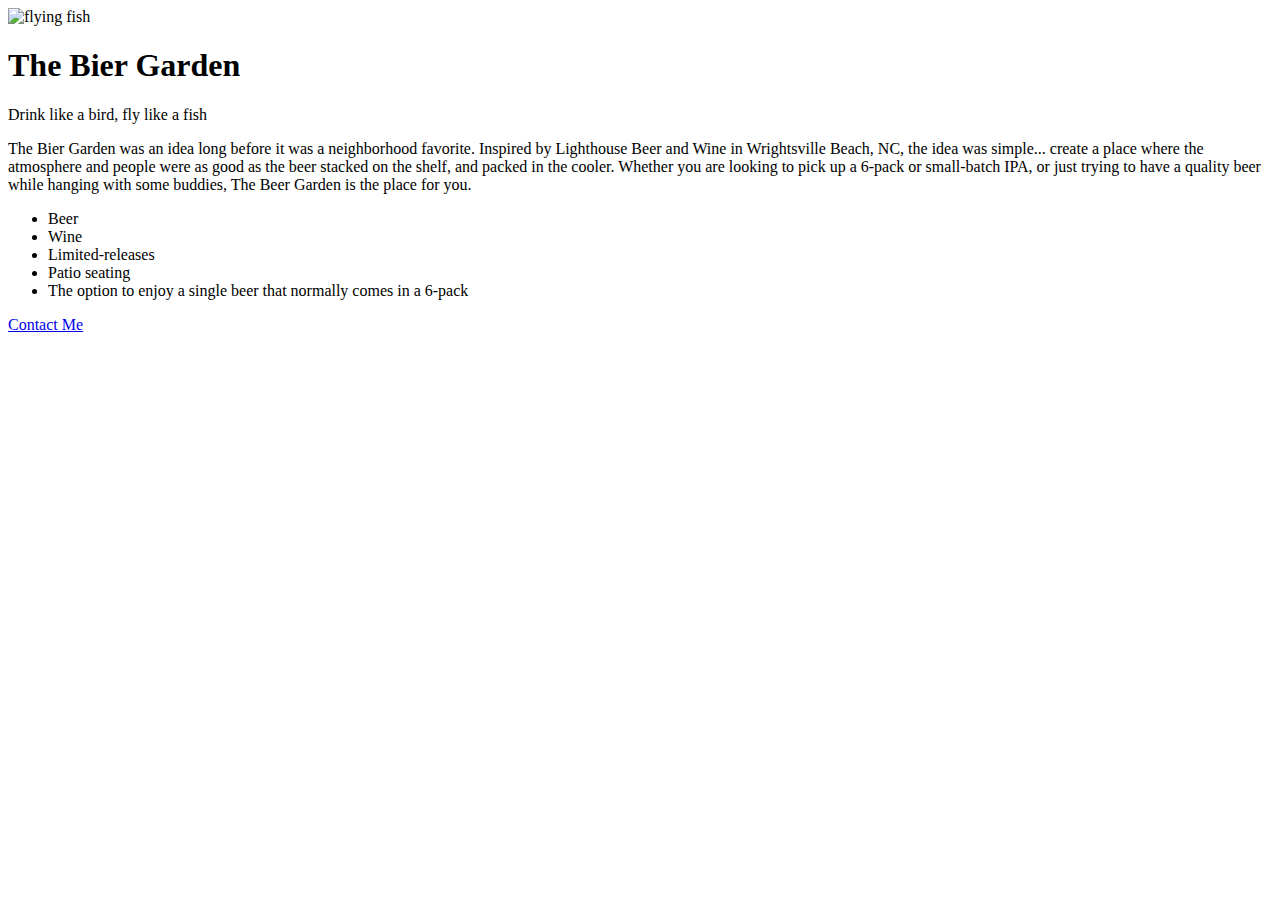
==== unit_3/index.html @ 6e6e699c "Unit 3" ====
<!DOCTYPE html>
<html>
<head>
	<title>The Bier Garden</title>
	<link rel="stylesheet" type="text/css" href="css/style1.css">
</head>
<body>
<img src="/users/matt/desktop/pso3950.github.io/unit_3/flying_fish.jpg" alt="flying fish">
<h1>The Bier Garden</h1> 
<p id="slogan">Drink like a bird, fly like a fish </p>
<p>The Bier Garden was an idea long before it was a neighborhood favorite. Inspired by Lighthouse Beer and Wine in Wrightsville Beach, NC, the idea was simple... create a place where the atmosphere and people were as good as the beer stacked on the shelf, and packed in the cooler. Whether you are looking to pick up a 6-pack or small-batch IPA, or just trying to have a quality beer while hanging with some buddies, The Beer Garden is the place for you.</p>
<ul>
	<li>Beer</li>
	<li>Wine</li>
	<li>Limited-releases</li>
	<li>Patio seating</li>
	<li>The option to enjoy a single beer that normally comes in a 6-pack</li>
</ul>
<a href="mailto:pso3950@gmail.com">Contact Me</a>
</body>
</html>
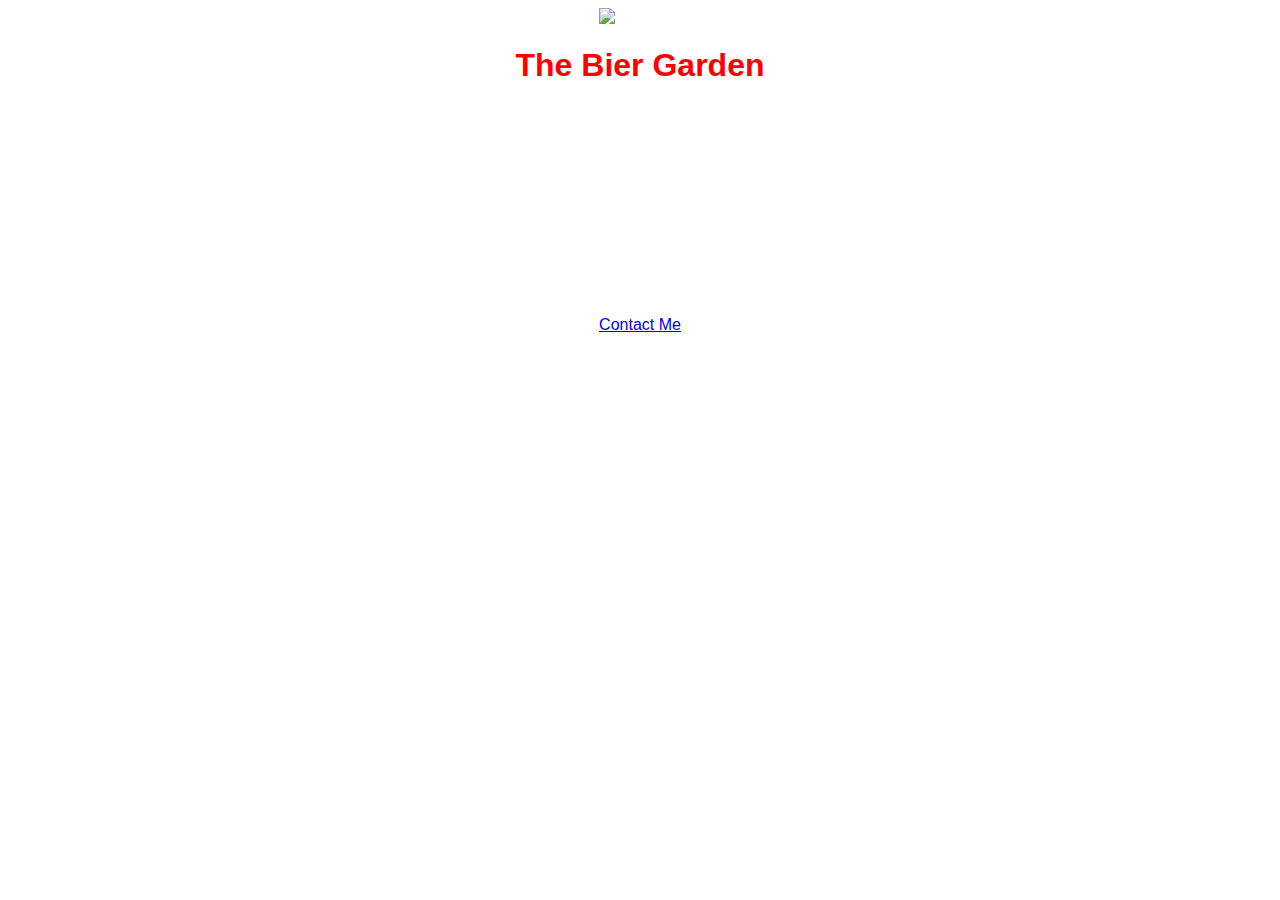
==== commit 82eb9bff: "update" ====
--- a/unit_3/index.html
+++ b/unit_3/index.html
@@ -2,7 +2,7 @@
 <html>
 <head>
 	<title>The Bier Garden</title>
-	<link rel="stylesheet" type="text/css" href="css/style1.css">
+	<link rel="stylesheet" type="text/css" href="css/style.css">
 </head>
 <body>
 <img src="/users/matt/desktop/pso3950.github.io/unit_3/flying_fish.jpg" alt="flying fish">
--- a/unit_3/css/style.css
+++ b/unit_3/css/style.css
@@ -0,0 +1,13 @@
+body {
+	text-align: center;
+	background: url(https://imgur.com/gallery/EeNlUoY);
+	background-size: cover;
+	color: #fff;
+	font-family: Helvetica;
+}
+h1 {
+	color:#F00;
+}
+#slogan {
+	font-style: italic;
+}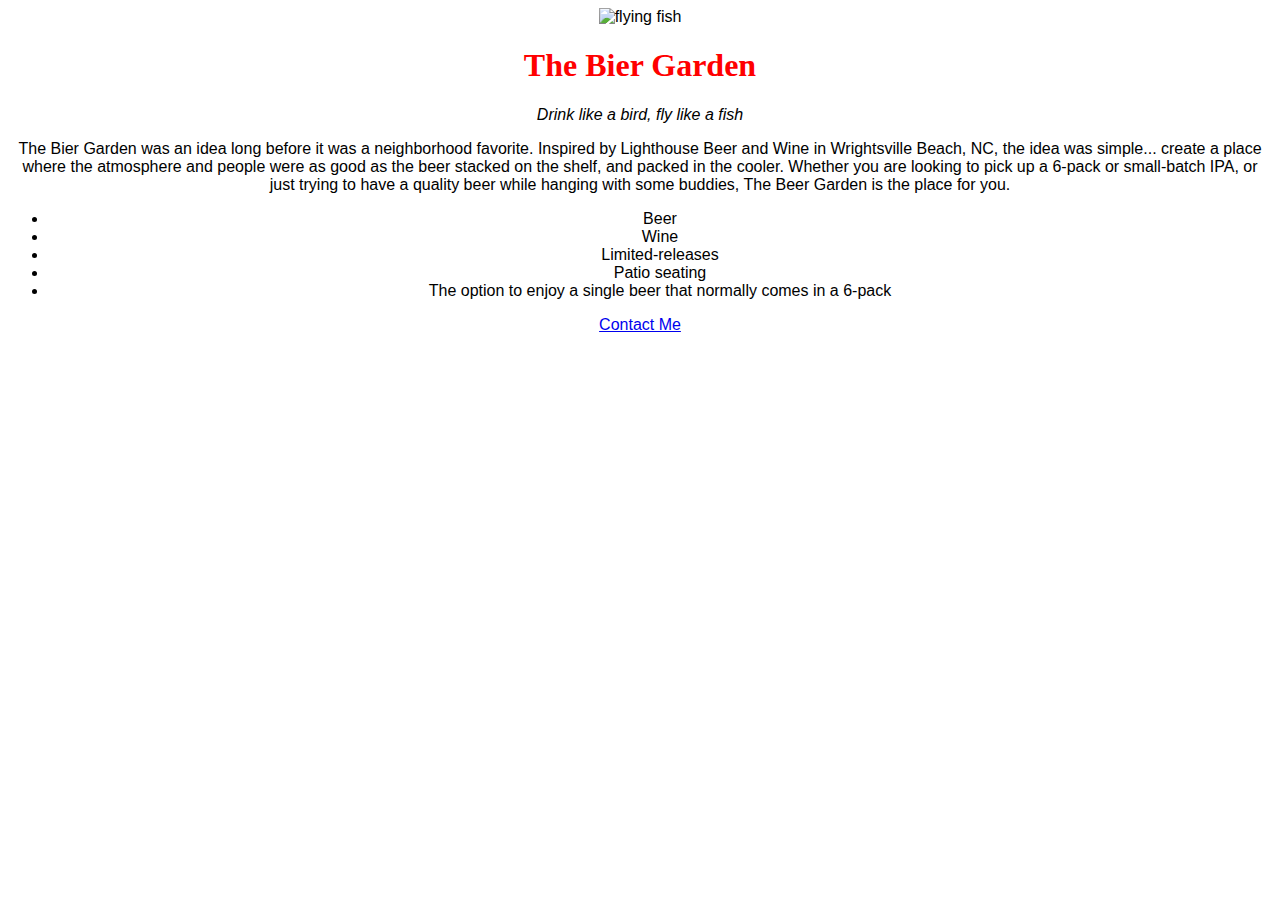
==== commit eec41d52: "1" ====
--- a/unit_3/index.html
+++ b/unit_3/index.html
@@ -5,7 +5,7 @@
 	<link rel="stylesheet" type="text/css" href="css/style.css">
 </head>
 <body>
-<img src="/users/matt/desktop/pso3950.github.io/unit_3/flying_fish.jpg" alt="flying fish">
+<img src="https://imgur.com/gallery/EeNlUoY" alt="flying fish">
 <h1>The Bier Garden</h1> 
 <p id="slogan">Drink like a bird, fly like a fish </p>
 <p>The Bier Garden was an idea long before it was a neighborhood favorite. Inspired by Lighthouse Beer and Wine in Wrightsville Beach, NC, the idea was simple... create a place where the atmosphere and people were as good as the beer stacked on the shelf, and packed in the cooler. Whether you are looking to pick up a 6-pack or small-batch IPA, or just trying to have a quality beer while hanging with some buddies, The Beer Garden is the place for you.</p>
--- a/unit_3/css/style.css
+++ b/unit_3/css/style.css
@@ -1,12 +1,10 @@
 body {
 	text-align: center;
-	background: url(https://imgur.com/gallery/EeNlUoY);
-	background-size: cover;
-	color: #fff;
 	font-family: Helvetica;
 }
 h1 {
 	color:#F00;
+	font-family: Playlist;
 }
 #slogan {
 	font-style: italic;
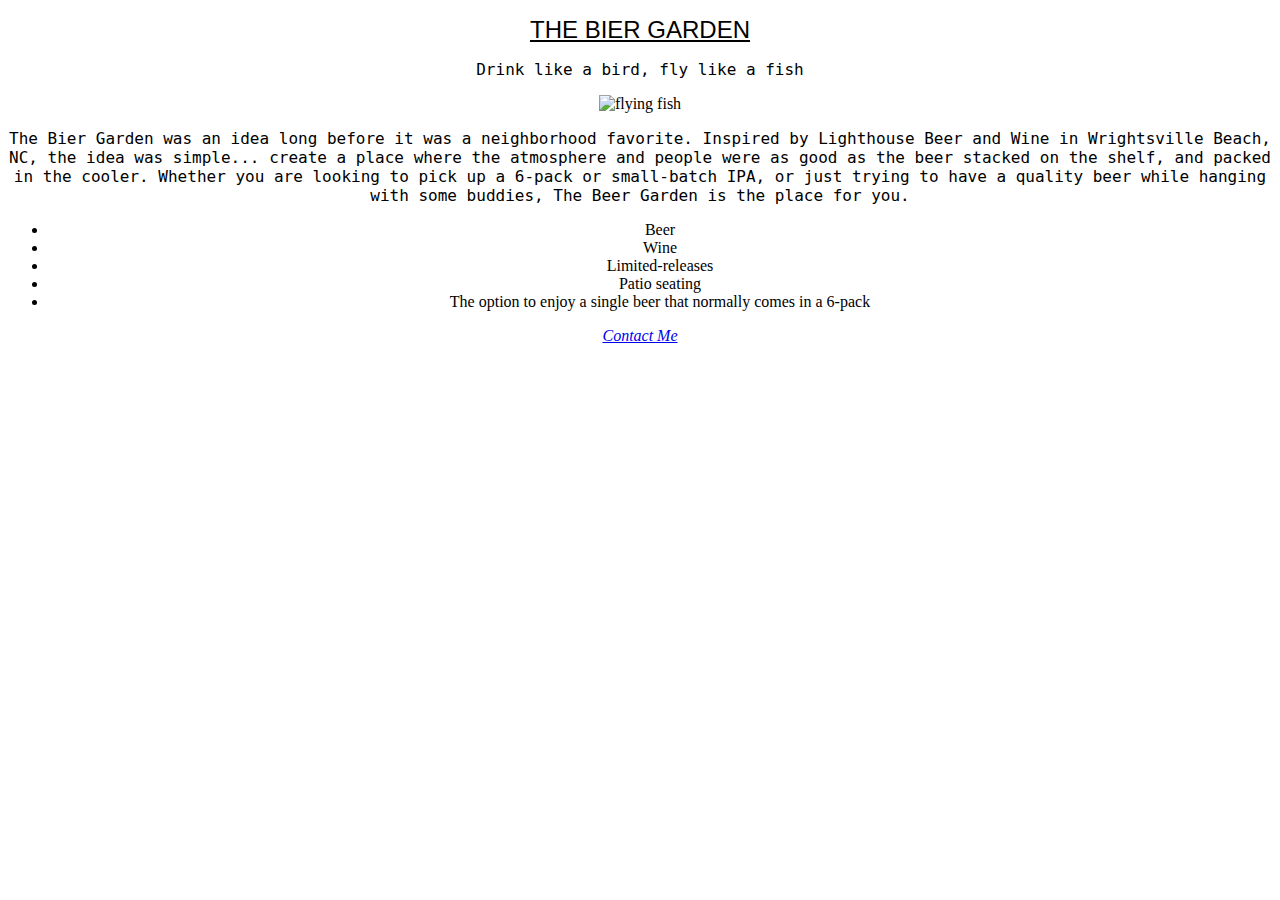
==== commit 9d222e88: "q" ====
--- a/unit_3/index.html
+++ b/unit_3/index.html
@@ -5,9 +5,9 @@
 	<link rel="stylesheet" type="text/css" href="css/style.css">
 </head>
 <body>
-<img src="https://imgur.com/gallery/EeNlUoY" alt="flying fish">
 <h1>The Bier Garden</h1> 
 <p id="slogan">Drink like a bird, fly like a fish </p>
+<img src="/images/flying_fish.png" alt="flying fish">
 <p>The Bier Garden was an idea long before it was a neighborhood favorite. Inspired by Lighthouse Beer and Wine in Wrightsville Beach, NC, the idea was simple... create a place where the atmosphere and people were as good as the beer stacked on the shelf, and packed in the cooler. Whether you are looking to pick up a 6-pack or small-batch IPA, or just trying to have a quality beer while hanging with some buddies, The Beer Garden is the place for you.</p>
 <ul>
 	<li>Beer</li>
--- a/unit_3/css/style.css
+++ b/unit_3/css/style.css
@@ -1,11 +1,19 @@
-body {
+body{
 	text-align: center;
-	font-family: Helvetica;
 }
-h1 {
-	color:#F00;
-	font-family: Playlist;
+h1{
+	font-family: Arial, sans-serif;
+	font-weight: normal;
+	text-decoration: underline;
+	text-transform: uppercase;
 }
-#slogan {
+h1{
+	font-size: 24px;
+}
+p{
+	font-family: "Courrier New", monospace;
+}
+a{
 	font-style: italic;
-}+	text-decoration: normal;
+}
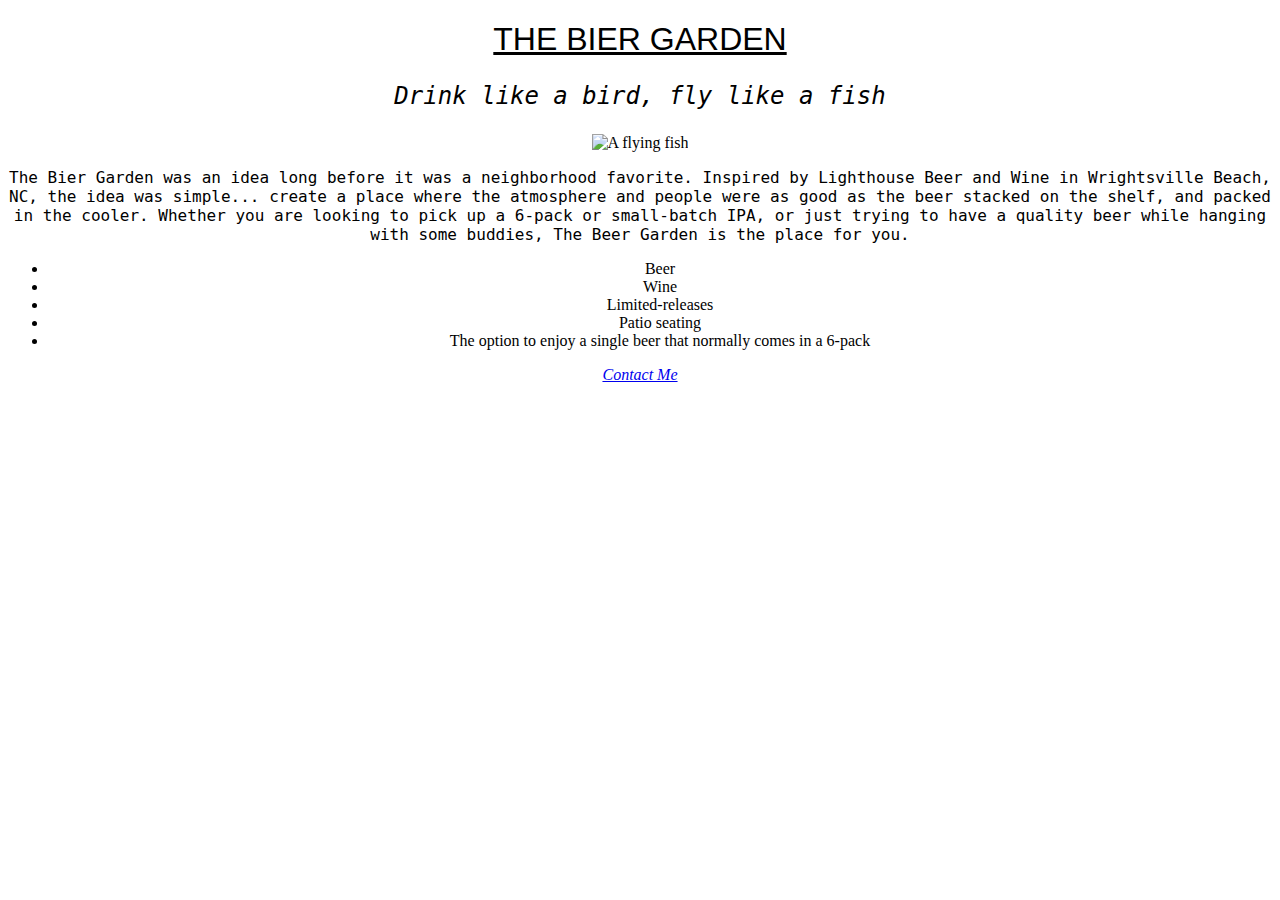
==== commit d82f14f6: "w" ====
--- a/unit_3/index.html
+++ b/unit_3/index.html
@@ -7,7 +7,9 @@
 <body>
 <h1>The Bier Garden</h1> 
 <p id="slogan">Drink like a bird, fly like a fish </p>
-<img src="/images/flying_fish.png" alt="flying fish">
+<img src="http://wanderlord.com/wp-content/uploads/2017/04/Amazing-Flying-Fish.jpg" 
+	 alt="A flying fish"
+	 title="Bier Garden logo">
 <p>The Bier Garden was an idea long before it was a neighborhood favorite. Inspired by Lighthouse Beer and Wine in Wrightsville Beach, NC, the idea was simple... create a place where the atmosphere and people were as good as the beer stacked on the shelf, and packed in the cooler. Whether you are looking to pick up a 6-pack or small-batch IPA, or just trying to have a quality beer while hanging with some buddies, The Beer Garden is the place for you.</p>
 <ul>
 	<li>Beer</li>
--- a/unit_3/css/style.css
+++ b/unit_3/css/style.css
@@ -7,8 +7,9 @@
 	text-decoration: underline;
 	text-transform: uppercase;
 }
-h1{
+#slogan{
 	font-size: 24px;
+	font-style: italic;
 }
 p{
 	font-family: "Courrier New", monospace;
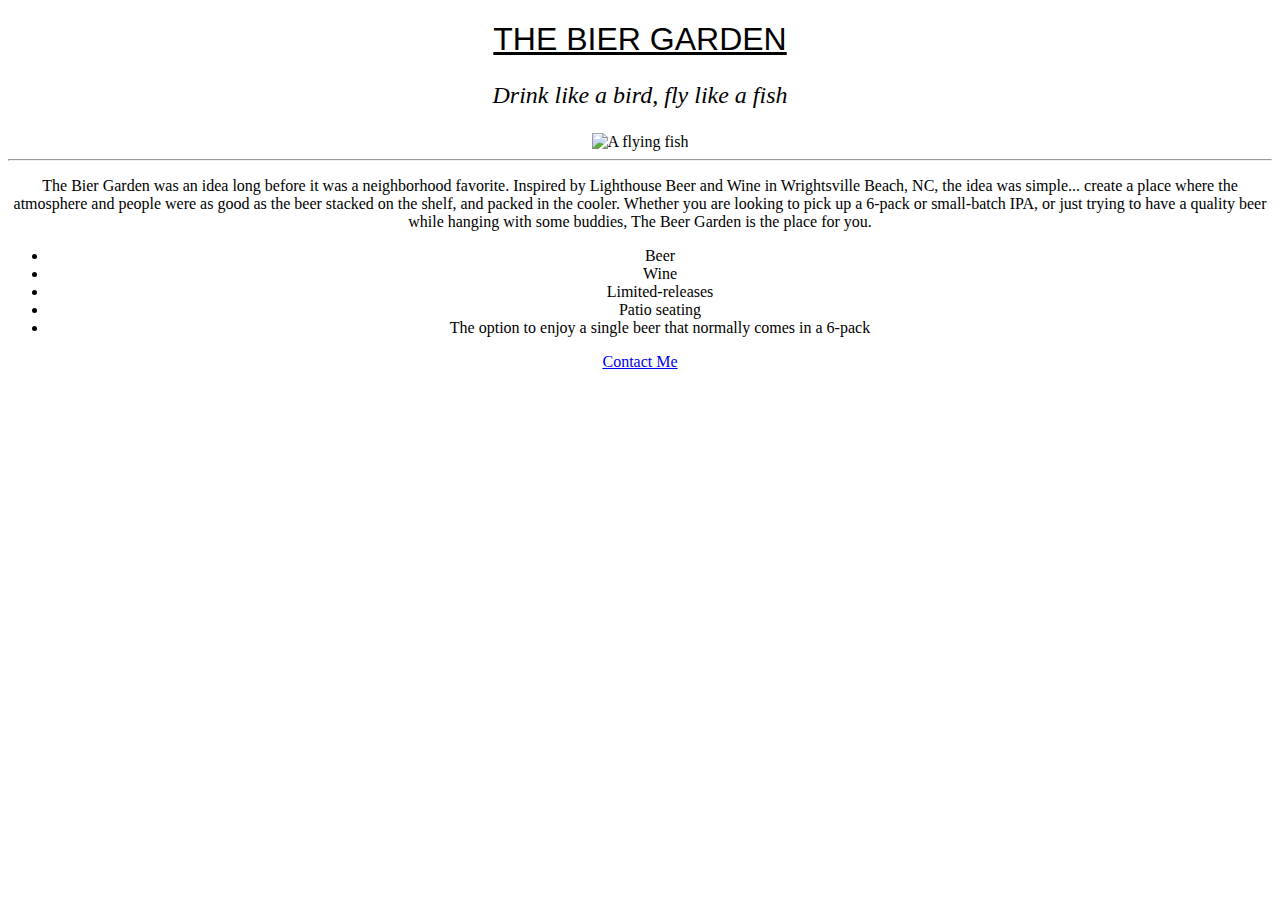
==== commit f3a8dbf8: "s" ====
--- a/unit_3/index.html
+++ b/unit_3/index.html
@@ -10,6 +10,7 @@
 <img src="http://wanderlord.com/wp-content/uploads/2017/04/Amazing-Flying-Fish.jpg" 
 	 alt="A flying fish"
 	 title="Bier Garden logo">
+	 <hr>
 <p>The Bier Garden was an idea long before it was a neighborhood favorite. Inspired by Lighthouse Beer and Wine in Wrightsville Beach, NC, the idea was simple... create a place where the atmosphere and people were as good as the beer stacked on the shelf, and packed in the cooler. Whether you are looking to pick up a 6-pack or small-batch IPA, or just trying to have a quality beer while hanging with some buddies, The Beer Garden is the place for you.</p>
 <ul>
 	<li>Beer</li>
--- a/unit_3/css/style.css
+++ b/unit_3/css/style.css
@@ -12,9 +12,8 @@
 	font-style: italic;
 }
 p{
-	font-family: "Courrier New", monospace;
+	font-family: "Courrier New";
 }
-a{
-	font-style: italic;
-	text-decoration: normal;
+ul{
+	text-align: center;
 }
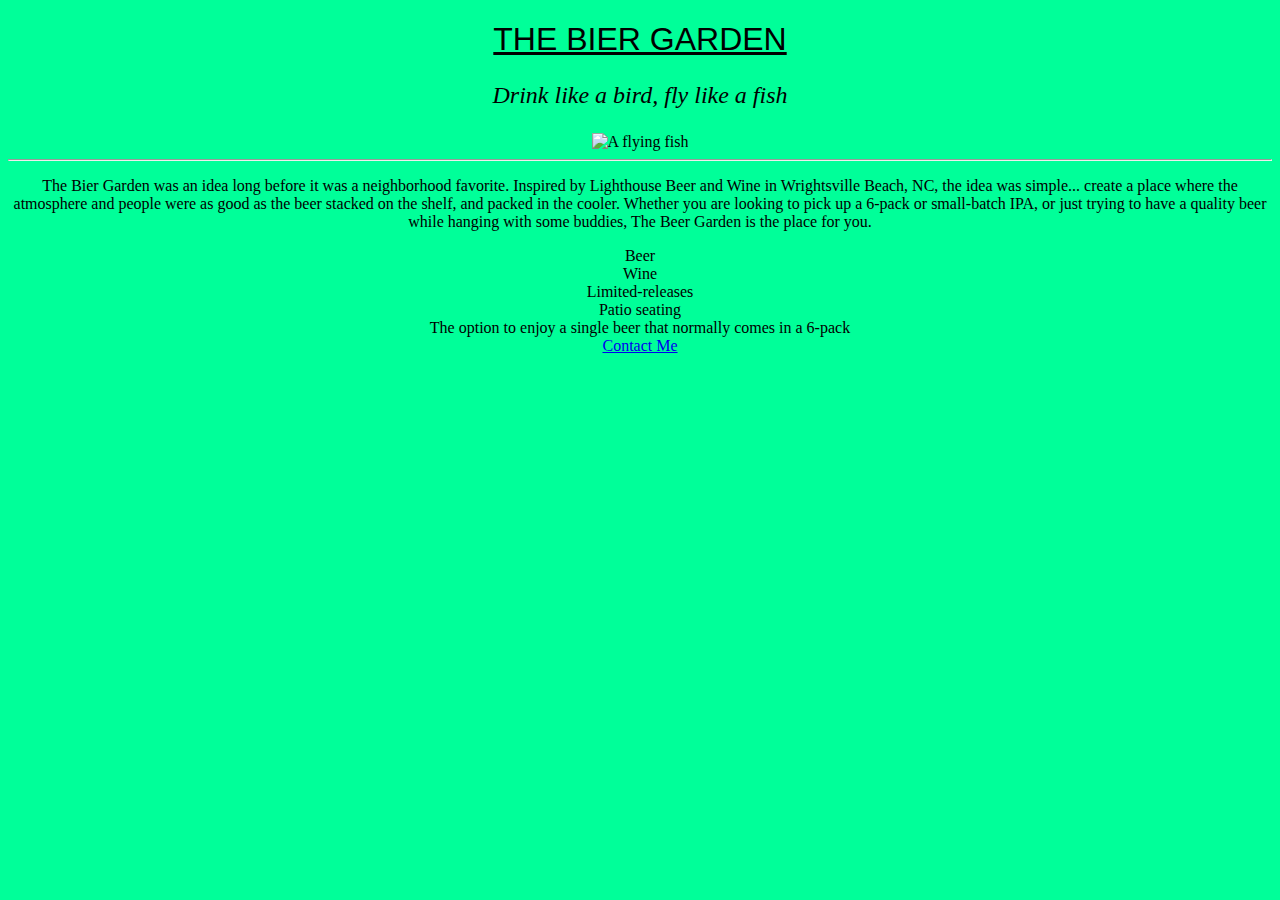
==== commit afe67fd5: "cs" ====
--- a/unit_3/index.html
+++ b/unit_3/index.html
@@ -12,6 +12,7 @@
 	 title="Bier Garden logo">
 	 <hr>
 <p>The Bier Garden was an idea long before it was a neighborhood favorite. Inspired by Lighthouse Beer and Wine in Wrightsville Beach, NC, the idea was simple... create a place where the atmosphere and people were as good as the beer stacked on the shelf, and packed in the cooler. Whether you are looking to pick up a 6-pack or small-batch IPA, or just trying to have a quality beer while hanging with some buddies, The Beer Garden is the place for you.</p>
+<div>
 <ul>
 	<li>Beer</li>
 	<li>Wine</li>
@@ -19,6 +20,7 @@
 	<li>Patio seating</li>
 	<li>The option to enjoy a single beer that normally comes in a 6-pack</li>
 </ul>
+</div>
 <a href="mailto:pso3950@gmail.com">Contact Me</a>
 </body>
 </html>--- a/unit_3/css/style.css
+++ b/unit_3/css/style.css
@@ -1,19 +1,29 @@
 body{
 	text-align: center;
+	background: #00FF99;
 }
+
 h1{
 	font-family: Arial, sans-serif;
 	font-weight: normal;
 	text-decoration: underline;
 	text-transform: uppercase;
 }
+
 #slogan{
 	font-size: 24px;
 	font-style: italic;
 }
+
 p{
 	font-family: "Courrier New";
 }
-ul{
+
+div{
 	text-align: center;
 }
+
+ul{
+	padding:0;
+	margin:0;
+}